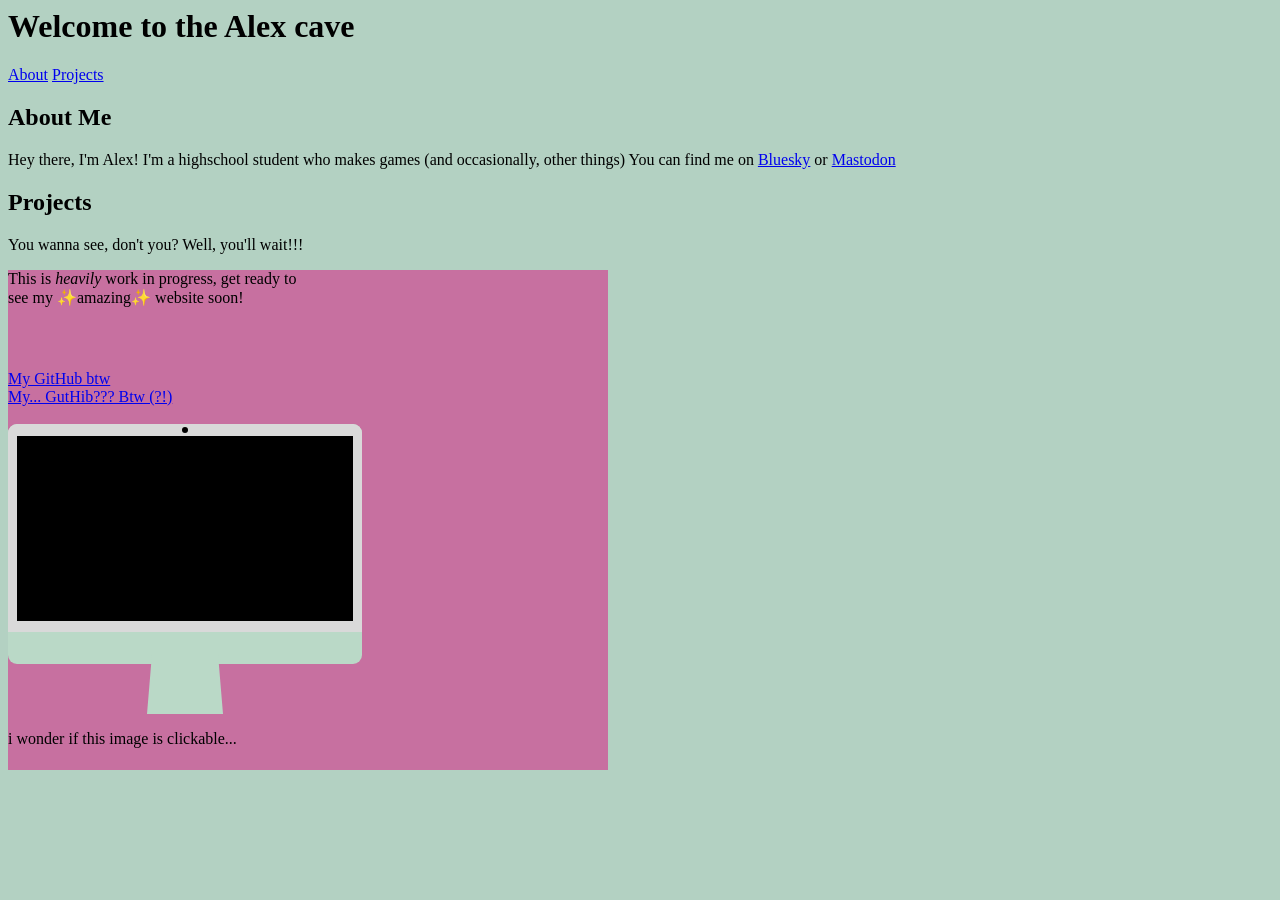
==== index.html @ 75bbcebf "Tutorial complete Finished the tutorial for the “make a personal website” mission. I’ll build on top" ====
<html lang="en">
    <head>
        <meta charset="UTF-8" />
        <meta
            name="viewport"
            content="width=device-width"
            ,
            initial-scale="1.0"
        />
        <title>thealonealex</title>
        <link rel="stylesheet" href="styles.css" />
    </head>
    <body>
        <header>
            <h1>Welcome to the Alex cave</h1>
            <nav>
                <a href="#about">About</a>
                <a href="#projects">Projects</a>
            </nav>
        </header>

        <section id="about">
            <h2>About Me</h2>
            <p>
                Hey there, I'm Alex! I'm a highschool student who makes games
                (and occasionally, other things) You can find me on
                <a href="https://bsky.app/profile/thealonealex.bsky.social">
                    Bluesky</a
                >
                or <a href="https://techhub.social/@thealonealex">Mastodon</a>
            </p>
        </section>

        <section id="projects">
            <h2>Projects</h2>
            <p>You wanna see, don't you? Well, you'll wait!!!</p>
        </section>

        <div class="outside-box">
            <div class="inside-box">
                This is <i>heavily</i> work in progress, get ready to see my
                ✨amazing✨ website soon!
            </div>
            <a href="https://github.com/thealonealex">My GitHub btw</a>
            <br />
            <a href="https://guthib.com">My... GutHib??? Btw (?!)</a>
            <br />
            <br />
            <a href="desk.html">
                <img src="iMac.svg" alt="a svg of my computer" />
            </a>
            <p>i wonder if this image is clickable...</p>
        </div>
    </body>
</html>
---- styles.css ----
.outside-box {
    height: 500px;
    width: 600px;
    background-color: #c770a0;
}

.inside-box {
    height: 100px;
    width: 300px;
}
body {
    background-color: #b3d1c2;
}
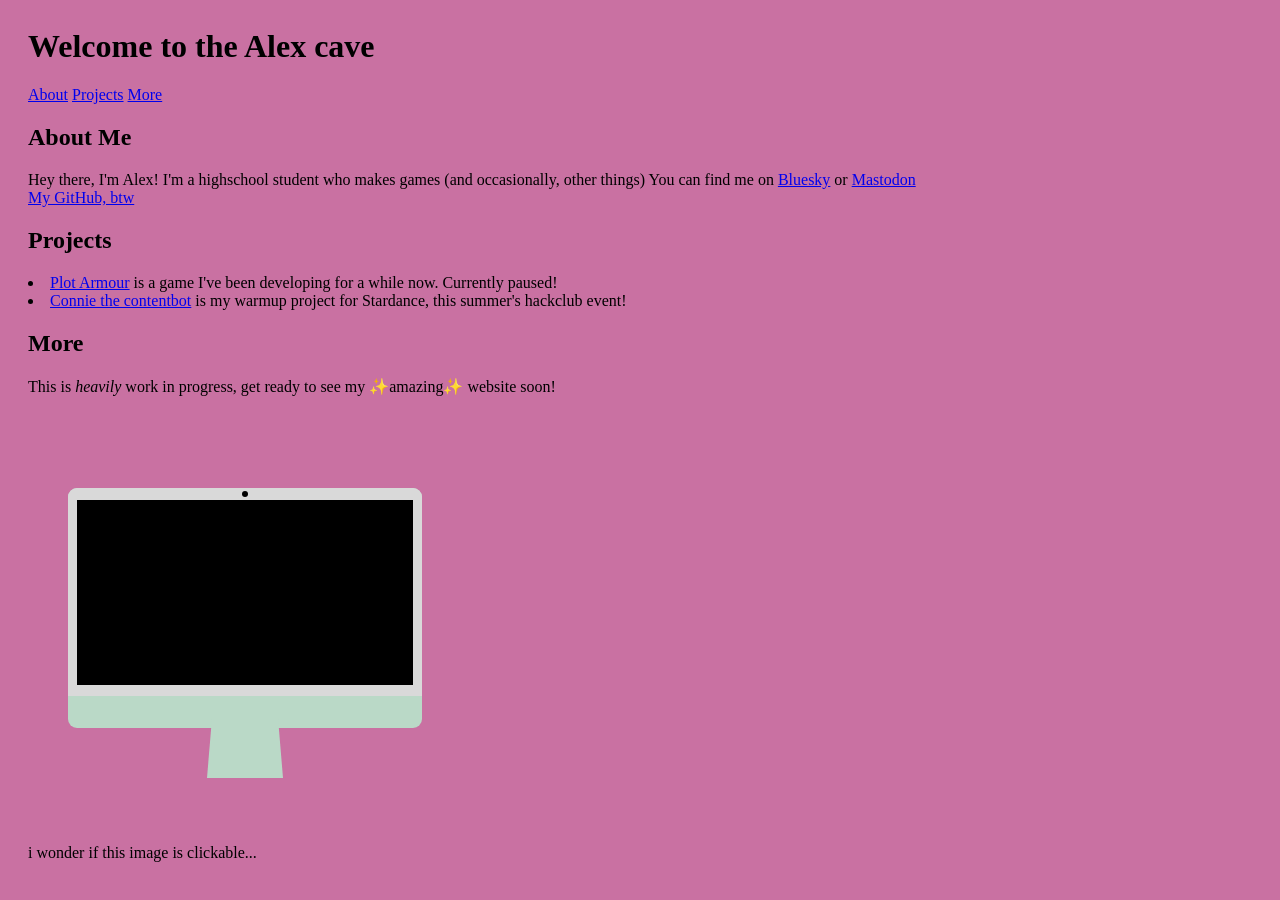
==== commit 218064be: "Populated the projects section" ====
--- a/index.html
+++ b/index.html
@@ -16,6 +16,7 @@
             <nav>
                 <a href="#about">About</a>
                 <a href="#projects">Projects</a>
+                <a href="#more">More</a>
             </nav>
         </header>
 
@@ -28,28 +29,44 @@
                     Bluesky</a
                 >
                 or <a href="https://techhub.social/@thealonealex">Mastodon</a>
+                <br />
+                <a href="https://github.com/thealonealex">My GitHub, btw</a>
             </p>
         </section>
 
         <section id="projects">
             <h2>Projects</h2>
-            <p>You wanna see, don't you? Well, you'll wait!!!</p>
+            <li>
+                <a href="https://thealonealex.itch.io/plot-armour"
+                    >Plot Armour</a
+                >
+                is a game I've been developing for a while now. Currently
+                paused!
+            </li>
+            <li>
+                <a href="https://github.com/thealonealex/contentbot"
+                    >Connie the contentbot</a
+                >
+                is my warmup project for Stardance, this summer's hackclub
+                event!
+            </li>
         </section>
 
-        <div class="outside-box">
-            <div class="inside-box">
+        <section id="more" class="more">
+            <h2>More</h2>
+            <p>
                 This is <i>heavily</i> work in progress, get ready to see my
                 ✨amazing✨ website soon!
-            </div>
-            <a href="https://github.com/thealonealex">My GitHub btw</a>
-            <br />
-            <a href="https://guthib.com">My... GutHib??? Btw (?!)</a>
+            </p>
             <br />
             <br />
-            <a href="desk.html">
-                <img src="iMac.svg" alt="a svg of my computer" />
-            </a>
+            <div class="imac">
+                <a href="desk.html">
+                    <img src="iMac.svg" alt="a svg of my computer" />
+                </a>
+            </div>
+
             <p>i wonder if this image is clickable...</p>
-        </div>
+        </section>
     </body>
 </html>
--- a/styles.css
+++ b/styles.css
@@ -1,13 +1,39 @@
-.outside-box {
-    height: 500px;
-    width: 600px;
-    background-color: #c770a0;
+body {
+    background-color: #c971a2;
+    padding: 20;
 }
 
-.inside-box {
-    height: 100px;
-    width: 300px;
+.imac {
+    height: 300;
+    width: 300;
+    padding: 40;
 }
-body {
-    background-color: #b3d1c2;
+
+.imac:hover {
+    transform: scale(1.05);
+    transition: all 150ms cubic-bezier(0.34, 1.56, 0.64, 1);
+    z-index: 5;
+    animation: hover 1s infinite;
 }
+
+@keyframes hover {
+    0% {
+        transform: rotate(-1deg);
+    }
+    50% {
+        transform: rotate(1deg);
+    }
+    100% {
+        transform: rotate(-1deg);
+    }
+}
+
+.link_group {
+    font-size: 18px;
+    letter-spacing: 1px;
+    font-weight: bold;
+    text-decoration: none;
+    padding: 8px;
+    border-radius: 0px;
+    outline: 5px solid #bad9c7;
+}
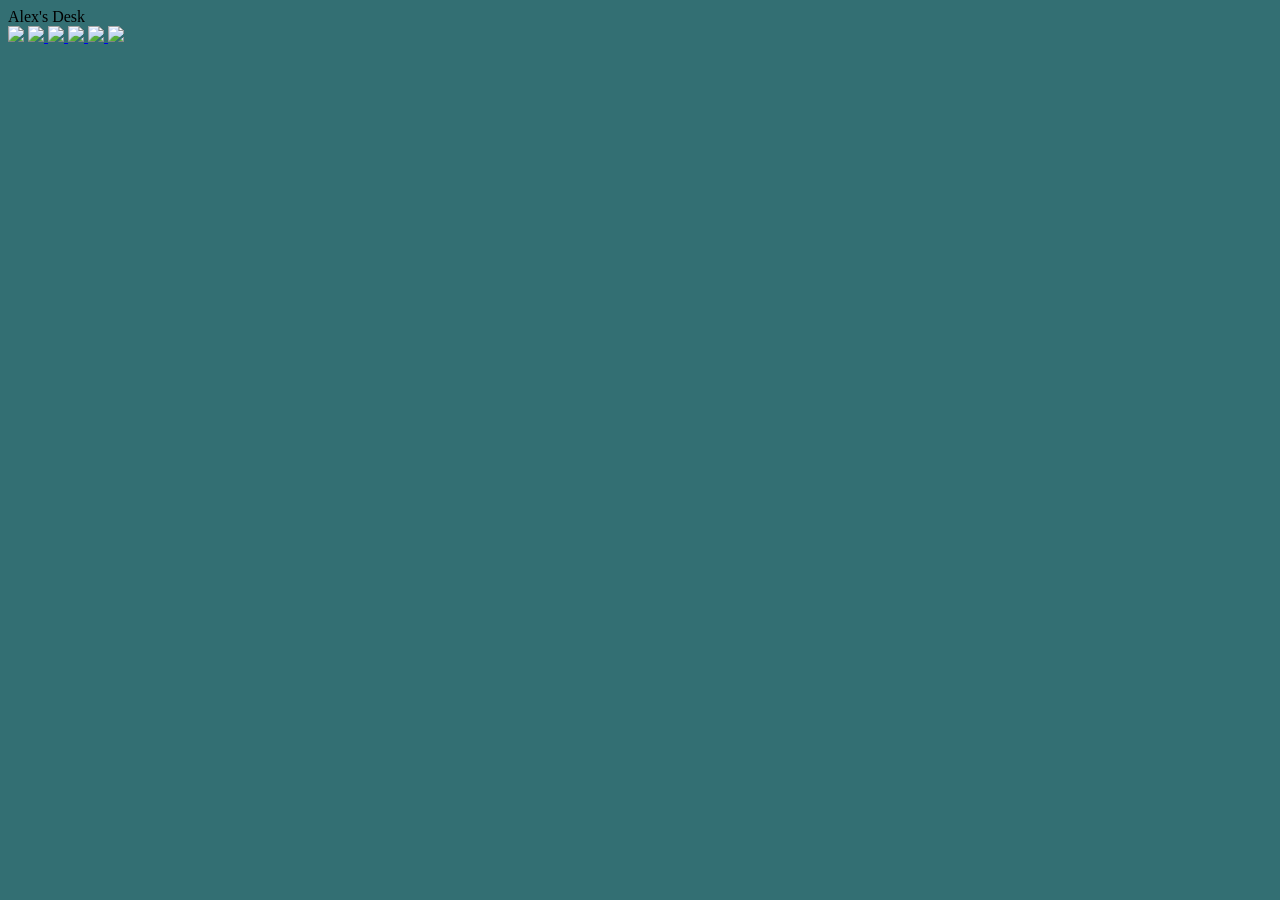
==== commit ba6469bf: "Optimised embed image and fixed broken link" ====
--- a/index.html
+++ b/index.html
@@ -1,4 +1,4 @@
-<html lang="en">
+<html>
     <head>
         <meta charset="UTF-8" />
         <meta
@@ -6,67 +6,37 @@
             content="width=device-width"
             ,
             initial-scale="1.0"
+
         />
-        <title>thealonealex</title>
-        <link rel="stylesheet" href="styles.css" />
+        <meta name="og:title" content="Alex's Desk">
+        <meta name="og:image" content="https://thealonealex.github.io/alexs-desk/vectors/Embed.png"
+        <title>Alex's Desk</title>
+        <link rel="stylesheet" href="desk.css" />
+        <link
+            rel="icon"
+            href="vectors/iMac.svg"
+            sizes="any"
+            type="image/svg+xml"
+        />
     </head>
     <body>
-        <header>
-            <h1>Welcome to the Alex cave</h1>
-            <nav>
-                <a href="#about">About</a>
-                <a href="#projects">Projects</a>
-                <a href="#more">More</a>
-            </nav>
-        </header>
-
-        <section id="about">
-            <h2>About Me</h2>
-            <p>
-                Hey there, I'm Alex! I'm a highschool student who makes games
-                (and occasionally, other things) You can find me on
-                <a href="https://bsky.app/profile/thealonealex.bsky.social">
-                    Bluesky</a
-                >
-                or <a href="https://techhub.social/@thealonealex">Mastodon</a>
-                <br />
-                <a href="https://github.com/thealonealex">My GitHub, btw</a>
-            </p>
-        </section>
-
-        <section id="projects">
-            <h2>Projects</h2>
-            <li>
-                <a href="https://thealonealex.itch.io/plot-armour"
-                    >Plot Armour</a
-                >
-                is a game I've been developing for a while now. Currently
-                paused!
-            </li>
-            <li>
-                <a href="https://github.com/thealonealex/contentbot"
-                    >Connie the contentbot</a
-                >
-                is my warmup project for Stardance, this summer's hackclub
-                event!
-            </li>
-        </section>
-
-        <section id="more" class="more">
-            <h2>More</h2>
-            <p>
-                This is <i>heavily</i> work in progress, get ready to see my
-                ✨amazing✨ website soon!
-            </p>
-            <br />
-            <br />
-            <div class="imac">
-                <a href="desk.html">
-                    <img src="iMac.svg" alt="a svg of my computer" />
-                </a>
-            </div>
-
-            <p>i wonder if this image is clickable...</p>
-        </section>
+        <div class="desktop">
+            <img src="vectors/Desk.svg" class="desk" />
+            <a href="https://github.com/thealonealex">
+                <img src="vectors/iMac.svg" class="mac" />
+            </a>
+            <a href="https://thealonealex.bearblog.dev">
+                <img src="vectors/book.svg" class="book" />
+            </a>
+            <a href="album.html">
+                <img src="vectors/photos.svg" class="photos" />
+            </a>
+            <a href="games.html">
+                <img src="vectors/Joystick.svg" class="games" />
+            </a>
+            <a href="https://bsky.app/profile/thealonealex.bsky.social">
+                <img src="vectors/bsky.svg" class="bsky" />
+            </a>
+        </div>
     </body>
 </html>
--- a/desk.css
+++ b/desk.css
@@ -0,0 +1,3 @@
+body {
+    background-color: #336f73;
+}
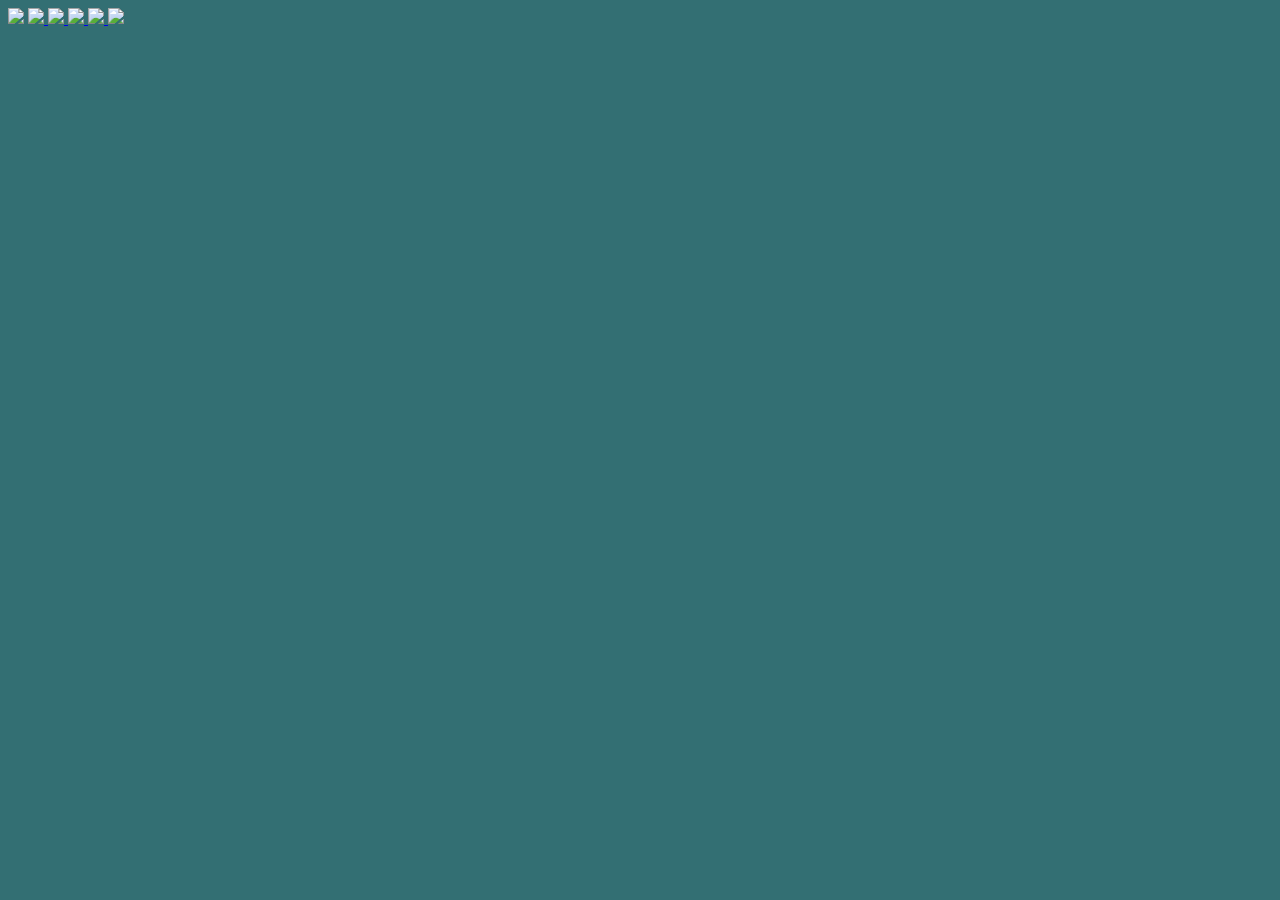
==== commit 46d42e1b: "test" ====
--- a/index.html
+++ b/index.html
@@ -9,7 +9,13 @@
 
         />
         <meta name="og:title" content="Alex's Desk">
-        <meta name="og:image" content="https://thealonealex.github.io/alexs-desk/vectors/Embed.png"
+        <!--<meta name="og:image" content="https://thealonealex.github.io/alexs-desk/vectors/Embed.png">-->
+
+        <meta name="twitter:site" content="@thealonealex">
+        <meta name="twitter:title" content="Alex's Desk">
+        <meta name="twitter:card" content="summary_large_image">
+        <meta name="twitter:image:src" content="https://thealonealex.github.io/alexs-desk/vectors/Embed.png">
+
         <title>Alex's Desk</title>
         <link rel="stylesheet" href="desk.css" />
         <link
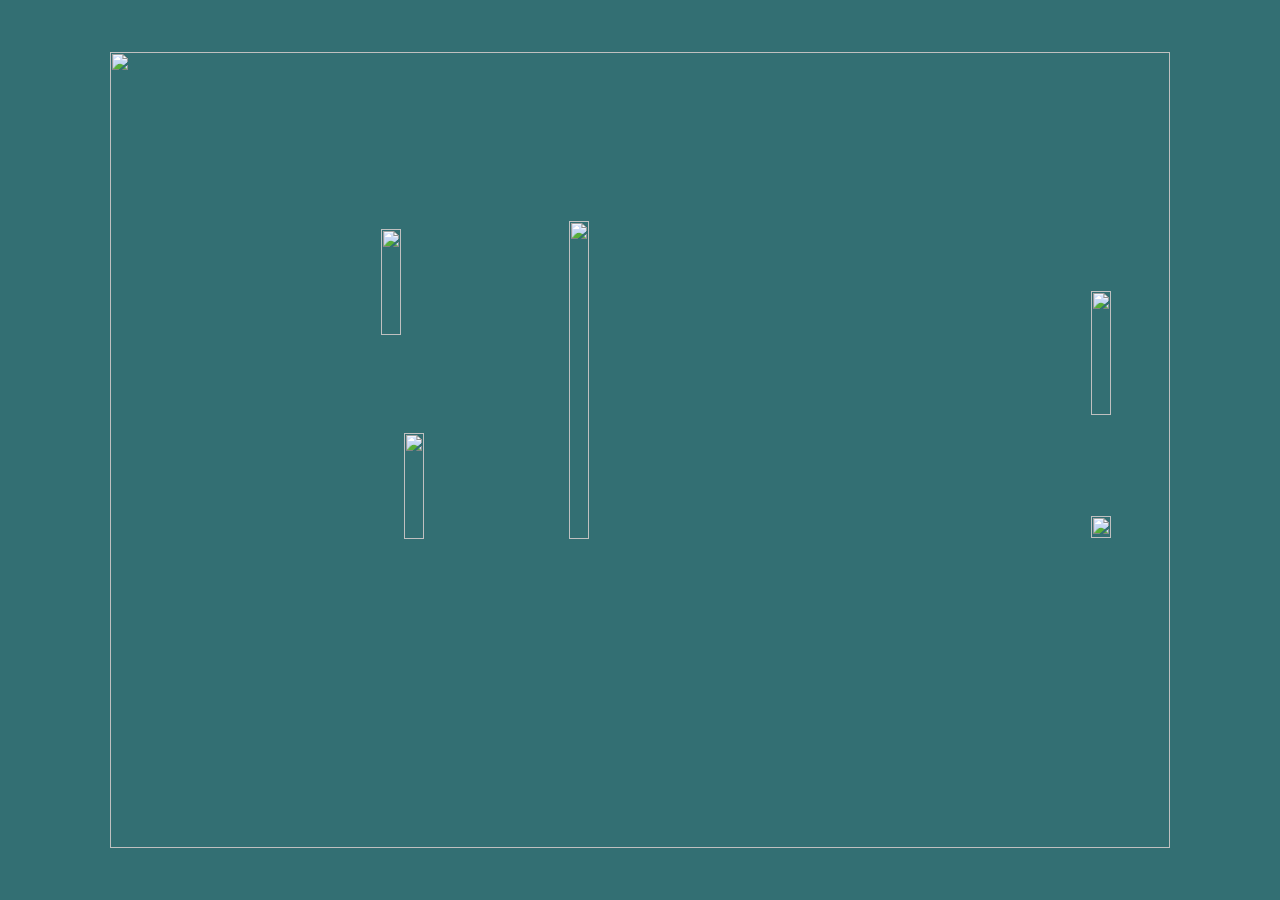
==== commit cbd9946a: "wrapped all objects inside divs to prevent glitchy hovers" ====
--- a/index.html
+++ b/index.html
@@ -9,7 +9,7 @@
 
         />
         <meta name="og:title" content="Alex's Desk">
-        <!--<meta name="og:image" content="https://thealonealex.github.io/alexs-desk/vectors/Embed.png">-->
+        <meta name="og:image" content="https://thealonealex.github.io/alexs-desk/vectors/Embed.png">
 
         <meta name="twitter:site" content="@thealonealex">
         <meta name="twitter:title" content="Alex's Desk">
@@ -27,22 +27,35 @@
     </head>
     <body>
         <div class="desktop">
-            <img src="vectors/Desk.svg" class="desk" />
-            <a href="https://github.com/thealonealex">
-                <img src="vectors/iMac.svg" class="mac" />
-            </a>
-            <a href="https://thealonealex.bearblog.dev">
-                <img src="vectors/book.svg" class="book" />
-            </a>
-            <a href="album.html">
-                <img src="vectors/photos.svg" class="photos" />
-            </a>
-            <a href="games.html">
-                <img src="vectors/Joystick.svg" class="games" />
-            </a>
-            <a href="https://bsky.app/profile/thealonealex.bsky.social">
-                <img src="vectors/bsky.svg" class="bsky" />
-            </a>
+            <div class="deskdiv">
+                <img src="vectors/Desk.svg" class="desk" />
+            </div>
+            <div class="macdiv">
+                <a href="https://github.com/thealonealex">
+                    <img src="vectors/iMac.svg" class="mac" />
+                </a>
+            </div>
+            <div class="bookdiv">
+                <a href="https://thealonealex.bearblog.dev">
+                    <img src="vectors/book.svg" class="book" />
+                </a>
+            </div>
+            <div class="photosdiv">
+                <a href="album.html">
+                    <img src="vectors/photos.svg" class="photos" />
+                </a>
+            </div>
+            <div class="gamesdiv">
+                <a href="games.html">
+                    <img src="vectors/Joystick.svg" class="games" />
+                </a>
+            </div>
+            <div class="bskydiv">
+                <a href="https://bsky.app/profile/thealonealex.bsky.social">
+                    <img src="vectors/bsky.svg" class="bsky" />
+                </a>
+            </div>
+
         </div>
     </body>
 </html>
--- a/desk.css
+++ b/desk.css
@@ -1,3 +1,138 @@
 body {
     background-color: #336f73;
 }
+img {
+    -webkit-user-drag: none;
+    user-select: none;
+}
+div {
+    /*for debugging*/
+    /*outline: 2px solid grey;*/
+}
+.desktop {
+    opacity: 1;
+    animation-name: fadeInOpacity;
+    animation-iteration-count: 500ms;
+    animation-timing-function: ease-in;
+    animation-duration: 1s;
+    margin-inline: auto;
+    display: flex;
+    aspect-ratio: 4 / 3;
+    max-height: 100%;
+    position: relative;
+    justify-content: center;
+    align-items: center;
+    text-align: center;
+}
+.deskdiv {
+    position: absolute;
+    margin: auto;
+    height: 90%;
+    width: 90%;
+    z-index: -1;
+}
+.desk{
+    transition: 0.2s;
+    position: relative;
+    height:100%;
+    width:100%;
+}
+.macdiv {
+    transition: 0.2s;
+    position: absolute;
+    height: 36%;
+    bottom: 39.9%;
+    left: 44%;
+}
+.mac{
+    transition: 0.2s;
+    position: relative;
+    height:100%;
+    width:100%;
+}
+.bookdiv {
+    transition: 0.2s;
+    position: absolute;
+    height: 2.5%;
+    top: 57.5%;
+    right: 10%;
+}
+.book{
+    transition: 0.2s;
+    position: relative;
+    height:100%;
+    width:100%;
+}
+.photosdiv {
+    transition: 0.3s;
+    position: absolute;
+    height: 14%;
+    top: 32%;
+    right: 10%;
+}
+.photos{
+    transition: 0.2s;
+    position: relative;
+    height:100%;
+    width:100%;
+}
+.gamesdiv {
+    transition: 0.2s;
+    position: absolute;
+    height: 12%;
+    top: 48.1%;
+    left: 30%;
+}
+.games{
+    transition: 0.2s;
+    position: relative;
+    height:100%;
+    width:100%;
+}
+.bskydiv {
+    transition: 0.3s;
+    position: absolute;
+    height: 12%;
+    top: 25%;
+    left: 28%;
+}
+.bsky{
+    transition: 0.2s;
+    position: relative;
+    height:100%;
+    width:100%;
+}
+.macdiv:hover .mac{
+    transition: 0.3s;
+    z-index: 5;
+    transform: translateY(-10%) scale(1.05);
+    content: url("vectors/iMac-github.svg");
+}
+.gamesdiv:hover .games{
+    transition: 0.3s;
+    z-index: 5;
+    transform: translateY(-10%) scale(1.05);
+}
+.bookdiv:hover .book{
+    transition: 0.3s;
+    z-index: 5;
+    transform: translateY(-50%) scale(1.05) rotate(-5deg);
+}
+.photosdiv:hover .photos{
+    transition: 0.3s;
+    z-index: 5;
+    transform: rotate(-10deg);
+}
+.bskydiv:hover .bsky{
+    transition: 0.3s;
+    z-index: 5;
+    transform: rotate(10deg);
+}
+@keyframes fadeInOpacity {
+    0% {
+        opacity: 0;
+    }
+    100% {
+        opacity: 1;
+    }
+}
